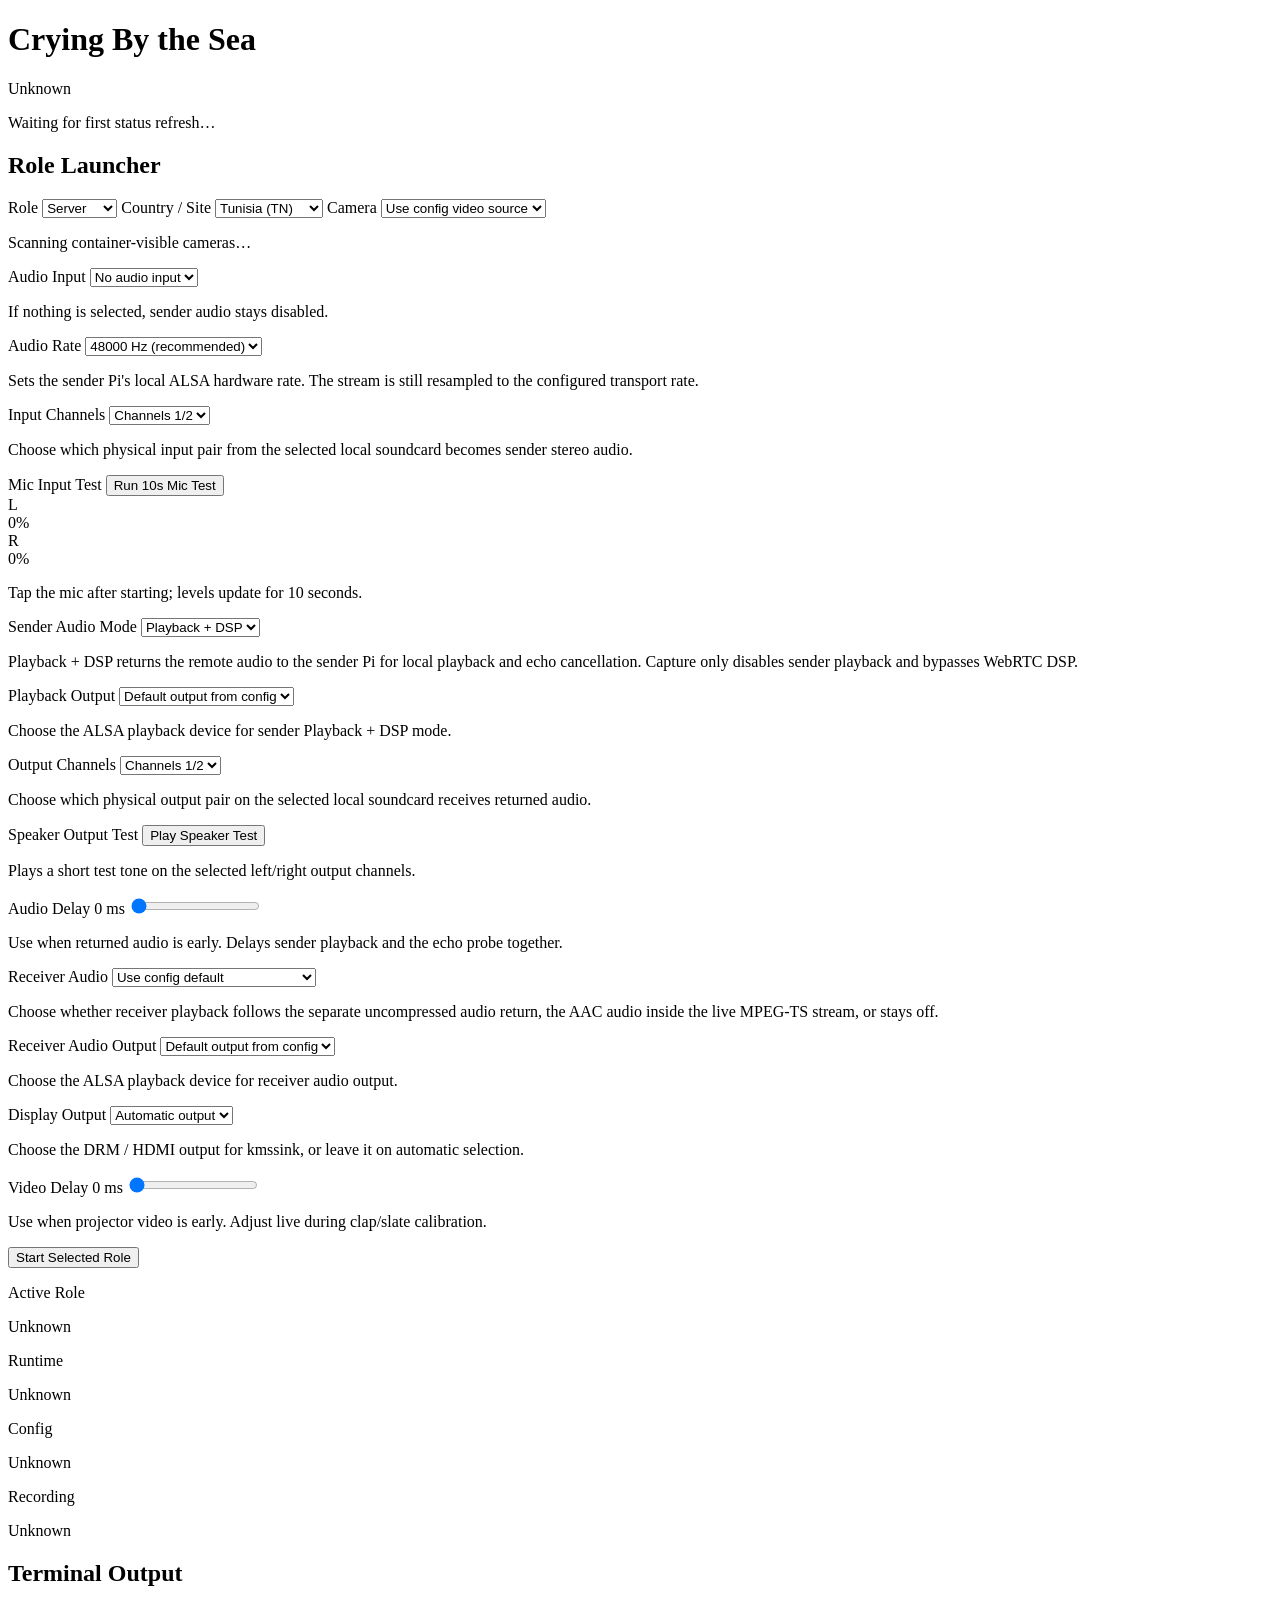
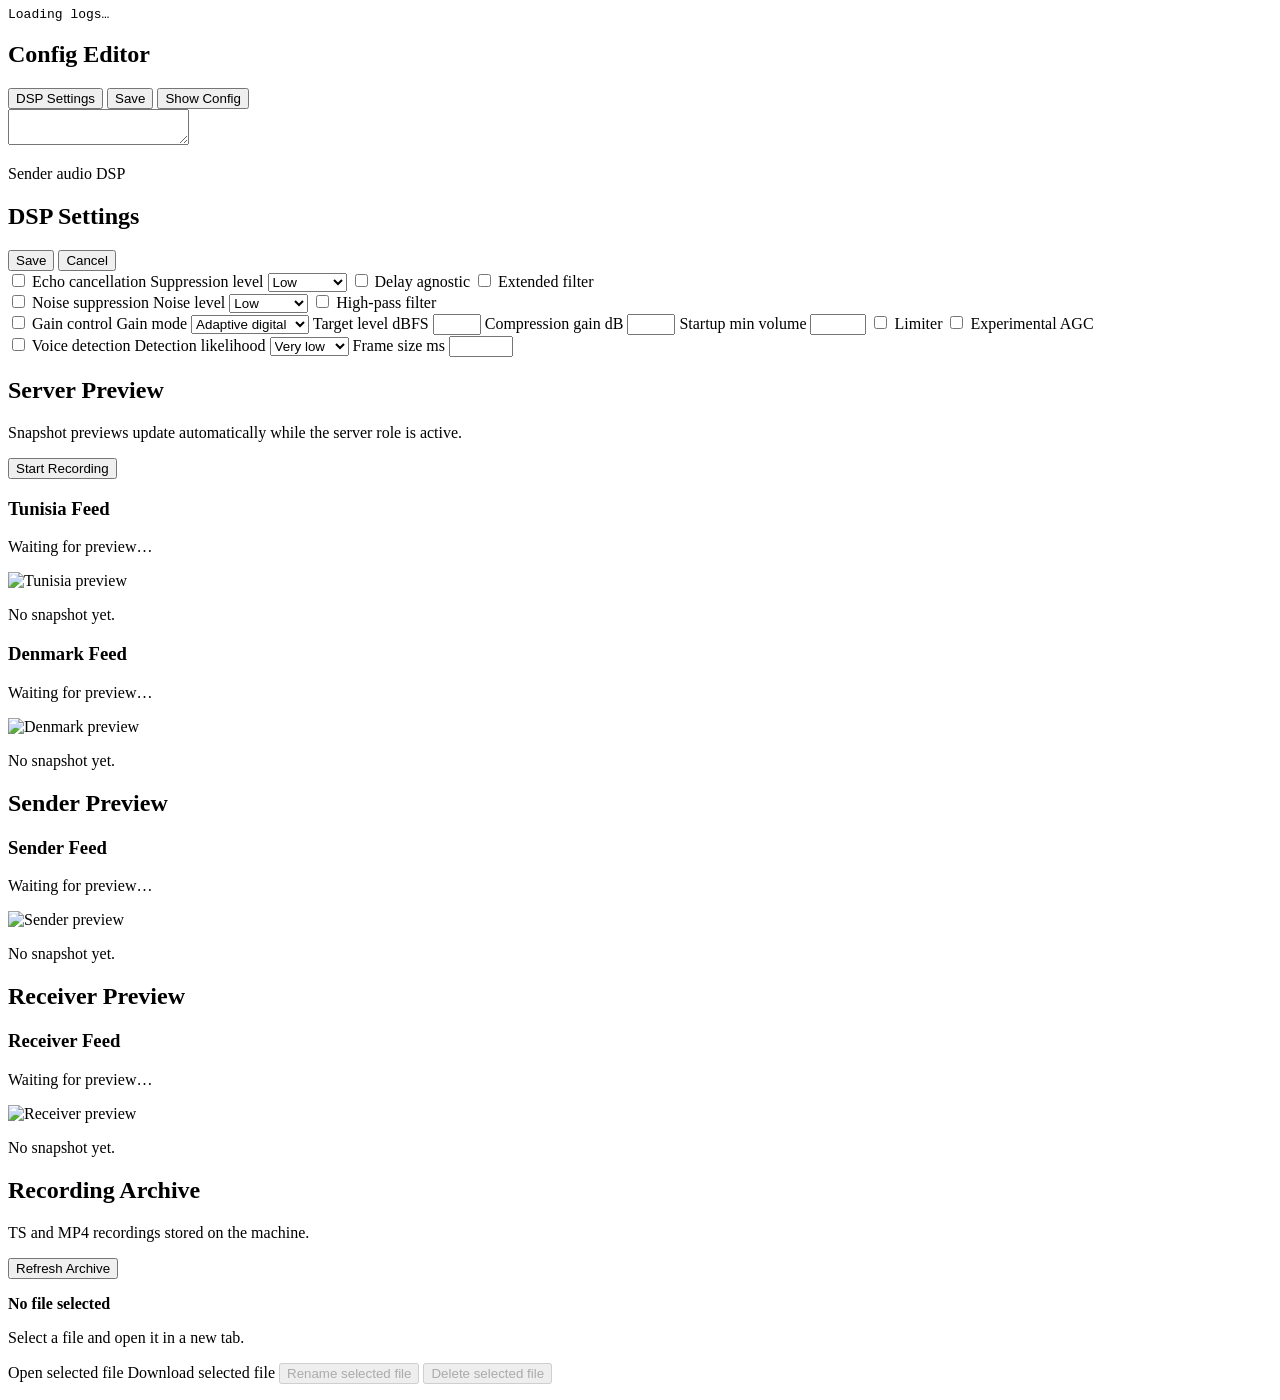
==== control_app/static/index.html @ 074fe5d4 "Harden sender audio routing for multichannel USB devices Focusrite-style USB interfaces can report f" ====
<!DOCTYPE html>
<html lang="en">
  <head>
    <meta charset="UTF-8" />
    <meta name="viewport" content="width=device-width, initial-scale=1.0" />
    <title>Crying By the Sea Control</title>
    <link rel="stylesheet" href="/static/styles.css?v=20260525-audio-tests" />
  </head>
  <body>
    <div class="page-shell">
      <header class="header">
        <div>
          <h1>Crying By the Sea</h1>
        </div>
        <div class="header-status">
          <span id="runtime-pill" class="status-pill">Unknown</span>
          <p id="refresh-label">Waiting for first status refresh…</p>
        </div>
      </header>

      <main class="dashboard">
        <section class="panel command-panel">
          <div class="panel-heading">
            <h2>Role Launcher</h2>
          </div>
          <div class="form-grid">
            <label class="field">
              <span class="field-label">Role</span>
              <select id="role-select">
                <option value="server">Server</option>
                <option value="sender">Sender</option>
                <option value="receiver">Receiver</option>
              </select>
            </label>

            <label id="country-field" class="field">
              <span class="field-label">Country / Site</span>
              <select id="country-select">
                <option value="tn">Tunisia (TN)</option>
                <option value="dk">Denmark (DK)</option>
              </select>
            </label>

            <label id="video-device-field" class="field">
              <span class="field-label">Camera</span>
              <select id="video-device-select">
                <option value="__video_config__">Use config video source</option>
                <option value="__video_test__">Test signal</option>
              </select>
              <p id="video-device-message" class="field-help">Scanning container-visible cameras…</p>
            </label>

            <label id="audio-device-field" class="field">
              <span class="field-label">Audio Input</span>
              <select id="audio-device-select">
                <option value="">No audio input</option>
              </select>
              <p id="audio-device-message" class="field-help">If nothing is selected, sender audio stays disabled.</p>
            </label>

            <label id="sender-audio-rate-field" class="field hidden">
              <span class="field-label">Audio Rate</span>
              <select id="sender-audio-rate-select">
                <option value="48000">48000 Hz (recommended)</option>
                <option value="44100">44100 Hz</option>
                <option value="96000">96000 Hz</option>
                <option value="32000">32000 Hz</option>
                <option value="16000">16000 Hz</option>
                <option value="8000">8000 Hz</option>
              </select>
              <p id="sender-audio-rate-message" class="field-help">Sets the sender Pi's local ALSA hardware rate. The stream is still resampled to the configured transport rate.</p>
            </label>

            <label id="sender-capture-pair-field" class="field hidden">
              <span class="field-label">Input Channels</span>
              <select id="sender-capture-pair-select">
                <option value="1/2">Channels 1/2</option>
              </select>
              <p id="sender-capture-pair-message" class="field-help">Choose which physical input pair from the selected local soundcard becomes sender stereo audio.</p>
            </label>

            <div id="sender-mic-test-field" class="field hidden">
              <span class="field-label">Mic Input Test</span>
              <button id="sender-mic-test-button" type="button" class="button-muted">Run 10s Mic Test</button>
              <div class="signal-meter" aria-live="polite">
                <div class="signal-row">
                  <span>L</span>
                  <div class="signal-bar" aria-hidden="true"><span id="sender-mic-left-bar" class="signal-bar-fill"></span></div>
                  <span id="sender-mic-left-value">0%</span>
                </div>
                <div class="signal-row">
                  <span>R</span>
                  <div class="signal-bar" aria-hidden="true"><span id="sender-mic-right-bar" class="signal-bar-fill"></span></div>
                  <span id="sender-mic-right-value">0%</span>
                </div>
              </div>
              <p id="sender-mic-test-message" class="field-help">Tap the mic after starting; levels update for 10 seconds.</p>
            </div>

            <label id="sender-audio-mode-field" class="field">
              <span class="field-label">Sender Audio Mode</span>
              <select id="sender-audio-mode-select">
                <option value="aec">Playback + DSP</option>
                <option value="capture-only">Capture only</option>
              </select>
              <p id="sender-audio-mode-message" class="field-help">Playback + DSP returns the remote audio to the sender Pi for local playback and echo cancellation. Capture only disables sender playback and bypasses WebRTC DSP.</p>
            </label>

            <label id="sender-playback-device-field" class="field hidden">
              <span class="field-label">Playback Output</span>
              <select id="sender-playback-device-select">
                <option value="__audio_playback_default__">Default output from config</option>
              </select>
              <p id="sender-playback-device-message" class="field-help">Choose the ALSA playback device for sender Playback + DSP mode.</p>
            </label>

            <label id="sender-playback-output-pair-field" class="field hidden">
              <span class="field-label">Output Channels</span>
              <select id="sender-playback-output-pair-select">
                <option value="1/2">Channels 1/2</option>
              </select>
              <p id="sender-playback-output-pair-message" class="field-help">Choose which physical output pair on the selected local soundcard receives returned audio.</p>
            </label>

            <div id="sender-output-test-field" class="field hidden">
              <span class="field-label">Speaker Output Test</span>
              <button id="sender-output-test-button" type="button" class="button-muted">Play Speaker Test</button>
              <p id="sender-output-test-message" class="field-help">Plays a short test tone on the selected left/right output channels.</p>
            </div>

            <label id="sender-audio-delay-field" class="field hidden">
              <span class="field-label">Audio Delay <span id="sender-audio-delay-value">0 ms</span></span>
              <input id="sender-audio-delay-input" type="range" min="0" max="3000" step="10" value="0" />
              <p id="sender-audio-delay-message" class="field-help">Use when returned audio is early. Delays sender playback and the echo probe together.</p>
            </label>

            <label id="receiver-audio-field" class="field hidden">
              <span class="field-label">Receiver Audio</span>
              <select id="receiver-audio-select">
                <option value="config">Use config default</option>
                <option value="l16">Uncompressed separate audio</option>
                <option value="aac">AAC from muxed stream</option>
                <option value="off">Off</option>
              </select>
              <p id="receiver-audio-message" class="field-help">Choose whether receiver playback follows the separate uncompressed audio return, the AAC audio inside the live MPEG-TS stream, or stays off.</p>
            </label>

            <label id="receiver-playback-device-field" class="field hidden">
              <span class="field-label">Receiver Audio Output</span>
              <select id="receiver-playback-device-select">
                <option value="__receiver_audio_playback_default__">Default output from config</option>
              </select>
              <p id="receiver-playback-device-message" class="field-help">Choose the ALSA playback device for receiver audio output.</p>
            </label>

            <label id="receiver-video-output-field" class="field hidden">
              <span class="field-label">Display Output</span>
              <select id="receiver-video-output-select">
                <option value="__receiver_video_output_auto__">Automatic output</option>
              </select>
              <p id="receiver-video-output-message" class="field-help">Choose the DRM / HDMI output for kmssink, or leave it on automatic selection.</p>
            </label>

            <label id="receiver-video-delay-field" class="field hidden">
              <span class="field-label">Video Delay <span id="receiver-video-delay-value">0 ms</span></span>
              <input id="receiver-video-delay-input" type="range" min="0" max="3000" step="10" value="0" />
              <p id="receiver-video-delay-message" class="field-help">Use when projector video is early. Adjust live during clap/slate calibration.</p>
            </label>
          </div>
          <div class="button-row">
            <button id="start-role" class="button-accent">Start Selected Role</button>
          </div>
          <p id="action-message" class="action-message"></p>
        </section>

        <section class="panel metrics-panel">
          <div class="metric-grid">
            <article class="metric-card">
              <p class="metric-label">Active Role</p>
              <p id="role-state" class="metric-value">Unknown</p>
              <p id="role-meta" class="metric-meta"></p>
            </article>
            <article class="metric-card">
              <p class="metric-label">Runtime</p>
              <p id="process-state" class="metric-value">Unknown</p>
              <p id="process-meta" class="metric-meta"></p>
            </article>
            <article class="metric-card">
              <p class="metric-label">Config</p>
              <p id="config-state" class="metric-value">Unknown</p>
              <p id="config-meta" class="metric-meta"></p>
            </article>
            <article id="recording-metric" class="metric-card hidden">
              <p class="metric-label">Recording</p>
              <p id="recording-state" class="metric-value">Unknown</p>
              <p id="recording-meta" class="metric-meta"></p>
            </article>
          </div>
        </section>

        <section class="panel logs-panel">
          <div class="panel-heading">
            <h2>Terminal Output</h2>
          </div>
          <pre id="log-output" class="log-output">Loading logs…</pre>
        </section>

        <section id="config-panel" class="panel config-panel">
          <div class="panel-heading">
            <h2 id="config-panel-title">Config Editor</h2>
          </div>
          <div id="config-editor-actions" class="button-row">
            <button id="dsp-settings-button" class="button-muted">DSP Settings</button>
            <button id="apply-config" class="button-accent">Save</button>
            <button id="show-config" class="button-muted hidden">Show Config</button>
          </div>
          <textarea id="config-editor" spellcheck="false"></textarea>
          <p id="config-message" class="action-message"></p>
        </section>

        <div id="dsp-settings-modal" class="modal-backdrop hidden" role="dialog" aria-modal="true" aria-labelledby="dsp-settings-title">
          <section class="modal-card dsp-settings-card">
            <div class="modal-heading">
              <div>
                <p class="field-label">Sender audio DSP</p>
                <h2 id="dsp-settings-title">DSP Settings</h2>
              </div>
              <div class="button-row modal-actions modal-actions-top">
                <button id="dsp-settings-save" class="button-accent" type="button">Save</button>
                <button id="dsp-settings-cancel" class="button-muted" type="button">Cancel</button>
              </div>
            </div>
            <div class="dsp-settings-grid">
              <article class="dsp-card">
                <label class="toggle-field">
                  <input id="dsp-echo-cancel" type="checkbox" data-dsp-key="echo-cancel" />
                  <span>Echo cancellation</span>
                </label>
                <label class="field dsp-dependent" data-dsp-parent="echo-cancel">
                  <span class="field-label">Suppression level</span>
                  <select data-dsp-key="echo-suppression-level">
                    <option value="low">Low</option>
                    <option value="moderate">Moderate</option>
                    <option value="high">High</option>
                  </select>
                </label>
                <label class="toggle-field dsp-dependent" data-dsp-parent="echo-cancel">
                  <input type="checkbox" data-dsp-key="delay-agnostic" />
                  <span>Delay agnostic</span>
                </label>
                <label class="toggle-field dsp-dependent" data-dsp-parent="echo-cancel">
                  <input type="checkbox" data-dsp-key="extended-filter" />
                  <span>Extended filter</span>
                </label>
              </article>

              <article class="dsp-card">
                <label class="toggle-field">
                  <input id="dsp-noise-suppression" type="checkbox" data-dsp-key="noise-suppression" />
                  <span>Noise suppression</span>
                </label>
                <label class="field dsp-dependent" data-dsp-parent="noise-suppression">
                  <span class="field-label">Noise level</span>
                  <select data-dsp-key="noise-suppression-level">
                    <option value="low">Low</option>
                    <option value="moderate">Moderate</option>
                    <option value="high">High</option>
                    <option value="very-high">Very high</option>
                  </select>
                </label>
                <label class="toggle-field">
                  <input type="checkbox" data-dsp-key="high-pass-filter" />
                  <span>High-pass filter</span>
                </label>
              </article>

              <article class="dsp-card">
                <label class="toggle-field">
                  <input id="dsp-gain-control" type="checkbox" data-dsp-key="gain-control" />
                  <span>Gain control</span>
                </label>
                <label class="field dsp-dependent" data-dsp-parent="gain-control">
                  <span class="field-label">Gain mode</span>
                  <select data-dsp-key="gain-control-mode">
                    <option value="adaptive-digital">Adaptive digital</option>
                    <option value="fixed-digital">Fixed digital</option>
                    <option value="adaptive-analog">Adaptive analog</option>
                  </select>
                </label>
                <label class="field dsp-dependent" data-dsp-parent="gain-control">
                  <span class="field-label">Target level dBFS</span>
                  <input type="number" min="0" max="31" step="1" data-dsp-key="target-level-dbfs" />
                </label>
                <label class="field dsp-dependent" data-dsp-parent="gain-control">
                  <span class="field-label">Compression gain dB</span>
                  <input type="number" min="0" max="90" step="1" data-dsp-key="compression-gain-db" />
                </label>
                <label class="field dsp-dependent" data-dsp-parent="gain-control">
                  <span class="field-label">Startup min volume</span>
                  <input type="number" min="0" max="255" step="1" data-dsp-key="startup-min-volume" />
                </label>
                <label class="toggle-field dsp-dependent" data-dsp-parent="gain-control">
                  <input type="checkbox" data-dsp-key="limiter" />
                  <span>Limiter</span>
                </label>
                <label class="toggle-field dsp-dependent" data-dsp-parent="gain-control">
                  <input type="checkbox" data-dsp-key="experimental-agc" />
                  <span>Experimental AGC</span>
                </label>
              </article>

              <article class="dsp-card">
                <label class="toggle-field">
                  <input id="dsp-voice-detection" type="checkbox" data-dsp-key="voice-detection" />
                  <span>Voice detection</span>
                </label>
                <label class="field dsp-dependent" data-dsp-parent="voice-detection">
                  <span class="field-label">Detection likelihood</span>
                  <select data-dsp-key="voice-detection-likelihood">
                    <option value="very-low">Very low</option>
                    <option value="low">Low</option>
                    <option value="moderate">Moderate</option>
                    <option value="high">High</option>
                  </select>
                </label>
                <label class="field dsp-dependent" data-dsp-parent="voice-detection">
                  <span class="field-label">Frame size ms</span>
                  <input type="number" min="0" max="1000" step="1" data-dsp-key="voice-detection-frame-size-ms" />
                </label>
              </article>
            </div>
            <p id="dsp-settings-message" class="action-message"></p>
          </section>
        </div>

        <section id="server-panel" class="panel storage-panel hidden">
          <div class="panel-heading">
            <h2>Server Preview</h2>
            <p>Snapshot previews update automatically while the server role is active.</p>
          </div>
          <div class="button-row">
            <button id="record-toggle" class="button-accent">Start Recording</button>
          </div>
          <p id="record-message" class="action-message"></p>
          <div class="preview-grid">
            <article class="preview-card">
              <div class="panel-heading-inline">
                <h3>Tunisia Feed</h3>
                <p id="preview-tn-meta" class="storage-meta">Waiting for preview…</p>
              </div>
              <div class="preview-frame">
                <img id="preview-tn-image" alt="Tunisia preview" />
                <p id="preview-tn-empty" class="preview-empty">No snapshot yet.</p>
              </div>
            </article>
            <article class="preview-card">
              <div class="panel-heading-inline">
                <h3>Denmark Feed</h3>
                <p id="preview-dk-meta" class="storage-meta">Waiting for preview…</p>
              </div>
              <div class="preview-frame">
                <img id="preview-dk-image" alt="Denmark preview" />
                <p id="preview-dk-empty" class="preview-empty">No snapshot yet.</p>
              </div>
            </article>
          </div>
        </section>

        <section id="sender-panel" class="panel storage-panel hidden">
          <div class="panel-heading">
            <h2>Sender Preview</h2>
          </div>
          <div class="preview-grid preview-grid-single">
            <article class="preview-card">
              <div class="panel-heading-inline">
                <h3 id="sender-preview-title">Sender Feed</h3>
                <p id="sender-preview-meta" class="storage-meta">Waiting for preview…</p>
              </div>
              <div class="preview-frame">
                <img id="sender-preview-image" alt="Sender preview" />
                <p id="sender-preview-empty" class="preview-empty">No snapshot yet.</p>
              </div>
            </article>
          </div>
        </section>

        <section id="receiver-panel" class="panel storage-panel hidden">
          <div class="panel-heading">
            <h2>Receiver Preview</h2>
          </div>
          <div class="preview-grid preview-grid-single">
            <article class="preview-card">
              <div class="panel-heading-inline">
                <h3 id="receiver-preview-title">Receiver Feed</h3>
                <p id="receiver-preview-meta" class="storage-meta">Waiting for preview…</p>
              </div>
              <div class="preview-frame">
                <img id="receiver-preview-image" alt="Receiver preview" />
                <p id="receiver-preview-empty" class="preview-empty">No snapshot yet.</p>
              </div>
            </article>
          </div>
        </section>

        <section id="archive-panel" class="panel storage-panel hidden">
          <div class="panel-heading">
            <h2>Recording Archive</h2>
            <p>TS and MP4 recordings stored on the machine.</p>
          </div>
          <div class="archive-block">
            <div class="button-row">
              <button id="archive-refresh-button" type="button" class="button-muted">Refresh Archive</button>
            </div>
            <p id="archive-summary" class="archive-summary"></p>
            <p id="archive-warning" class="storage-warning hidden"></p>
            <div class="archive-preview">
              <div class="archive-preview-meta">
                <strong id="archive-selected-name">No file selected</strong>
                <p id="archive-selected-meta" class="storage-meta">Select a file and open it in a new tab.</p>
                <div class="button-row archive-action-row">
                  <a id="archive-open-link" class="archive-open-link hidden" target="_blank" rel="noopener noreferrer">Open selected file</a>
                  <a id="archive-download-link" class="archive-open-link hidden">Download selected file</a>
                  <button id="archive-rename-button" type="button" class="button-muted" disabled>Rename selected file</button>
                  <button id="archive-delete-button" type="button" class="button-danger" disabled>Delete selected file</button>
                </div>
                <p id="archive-action-message" class="action-message"></p>
              </div>
            </div>
            <ul id="archive-files" class="archive-files"></ul>
          </div>
        </section>
      </main>
    </div>

    <script src="/static/app.js?v=20260525-audio-tests" defer></script>
  </body>
</html>
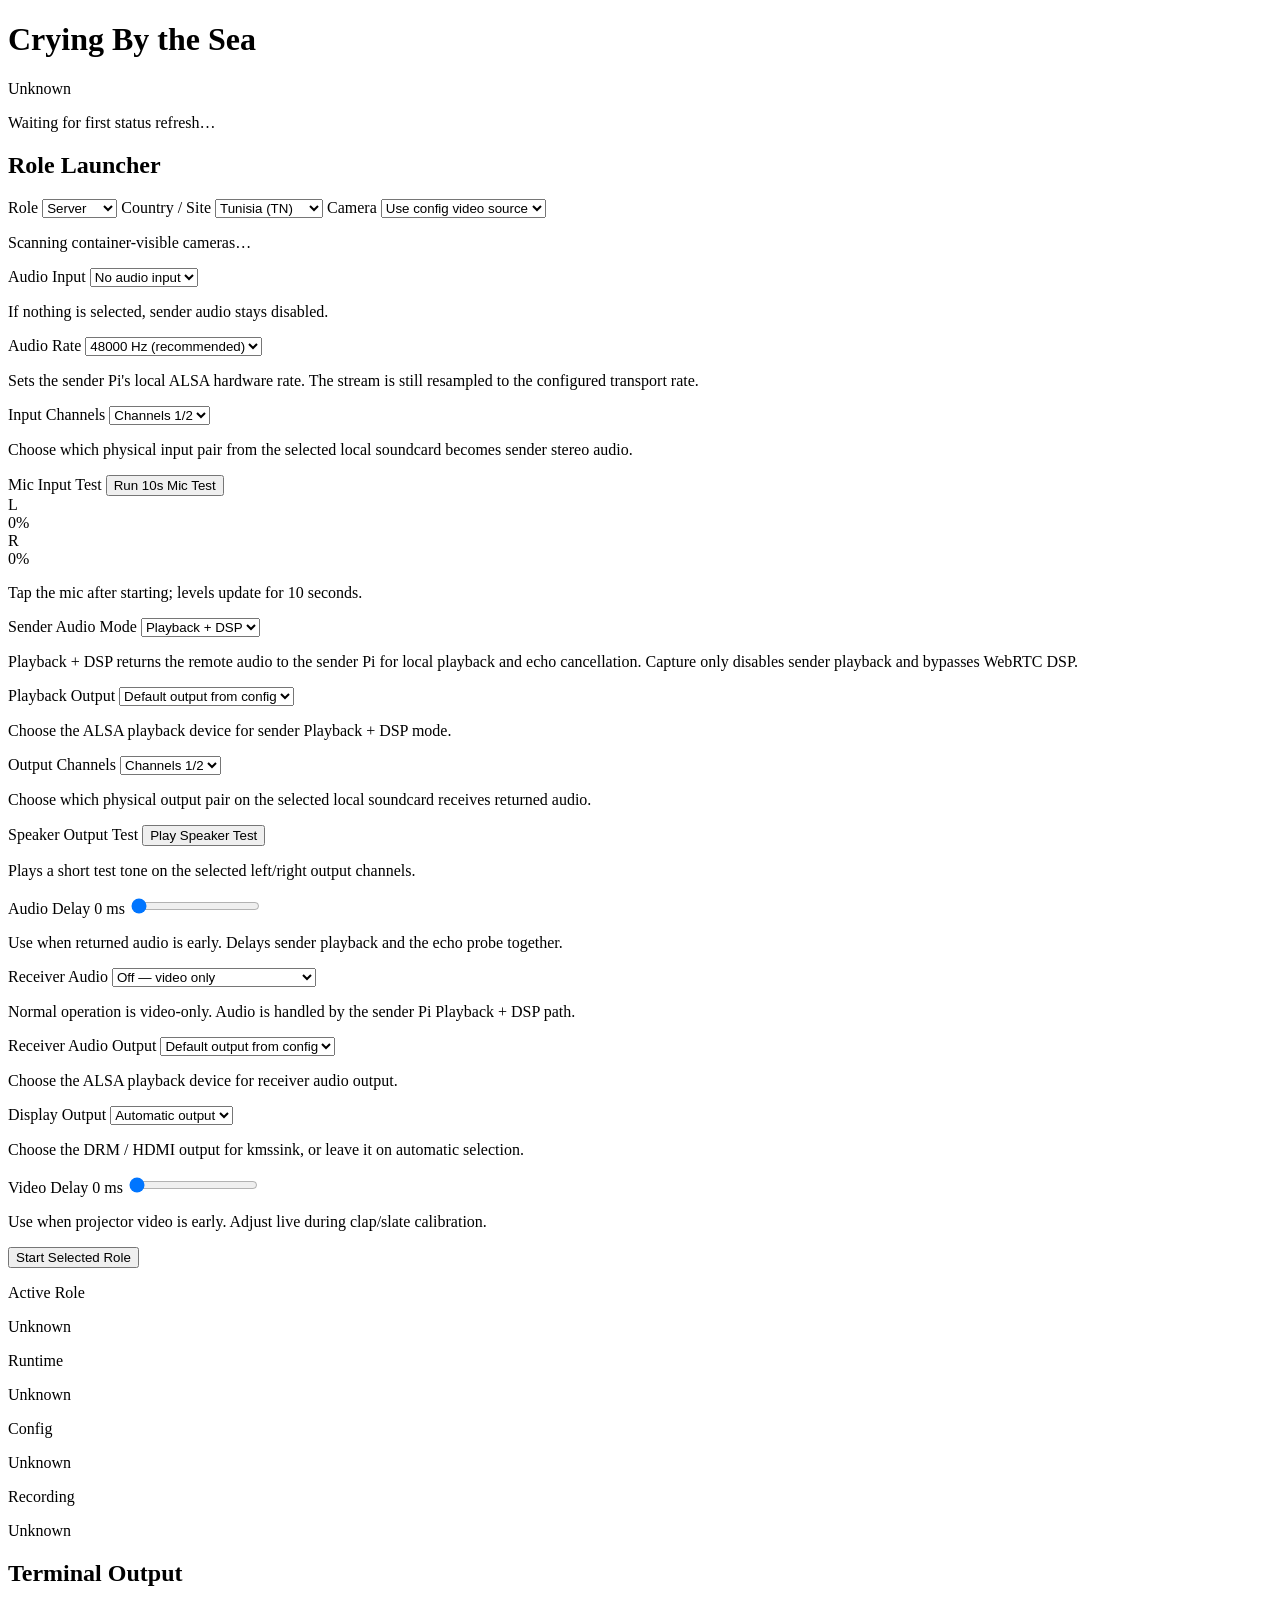
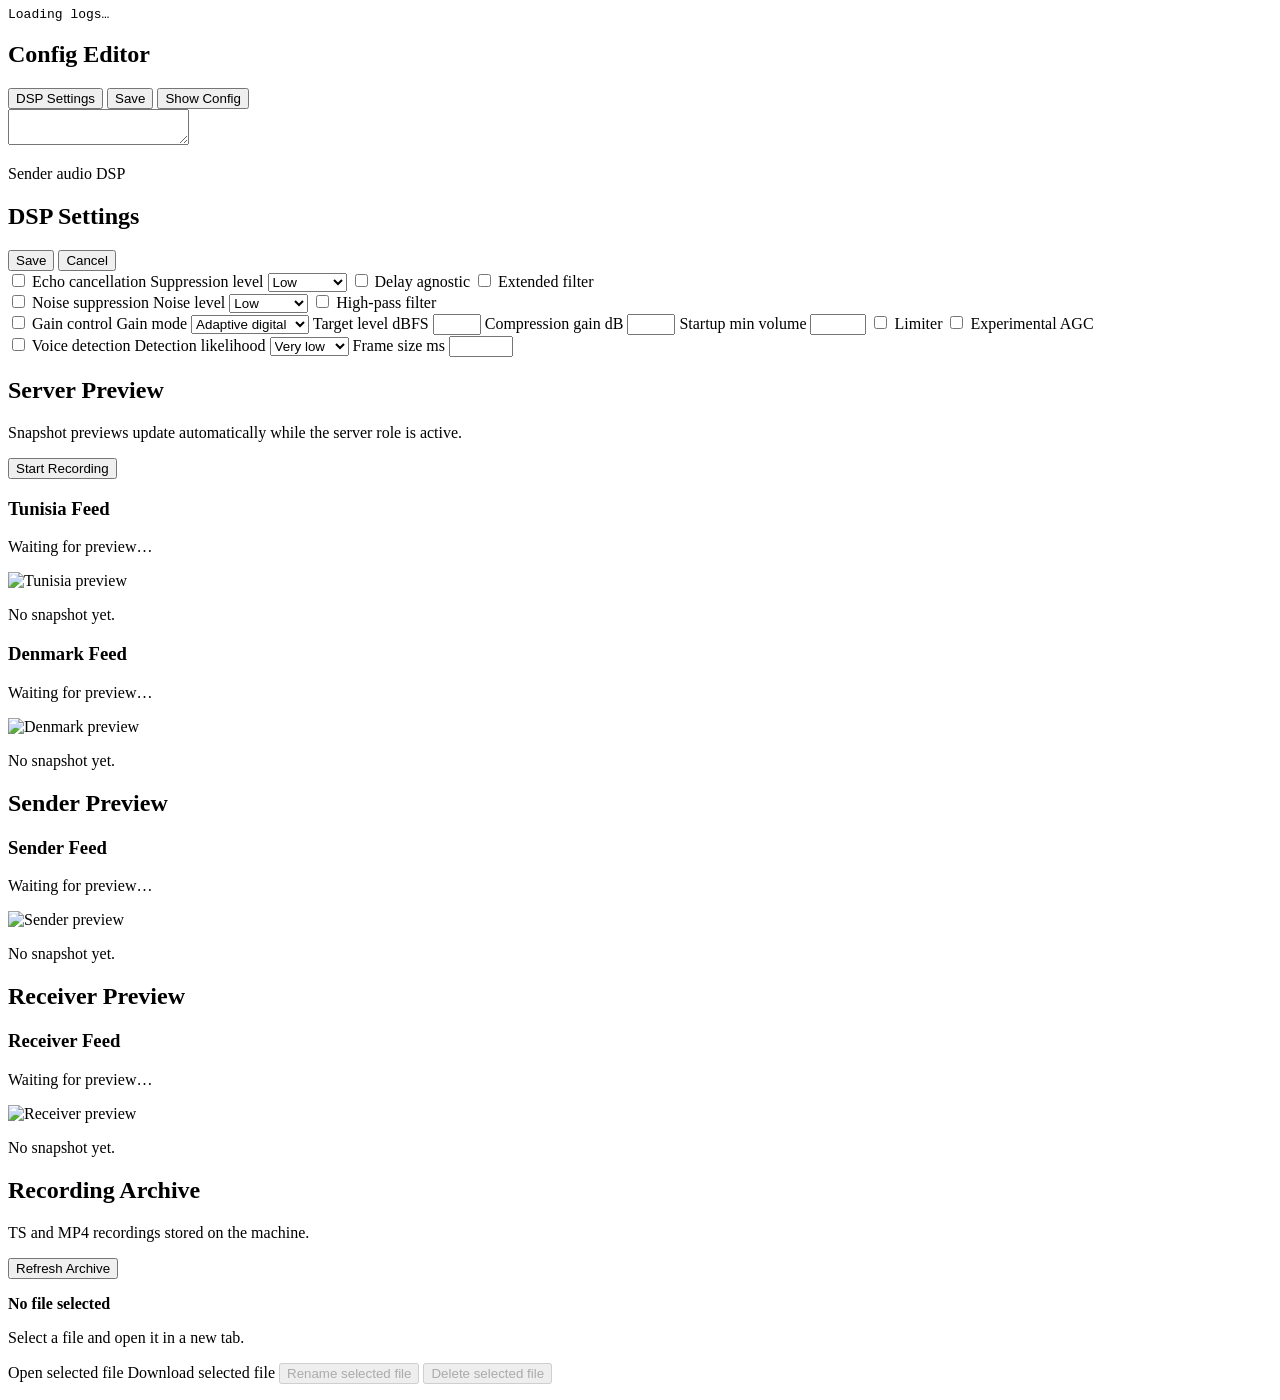
==== commit fd3440a8: "Make receiver video-only and add DSP audio diagnostics" ====
--- a/control_app/static/index.html
+++ b/control_app/static/index.html
@@ -137,12 +137,12 @@
             <label id="receiver-audio-field" class="field hidden">
               <span class="field-label">Receiver Audio</span>
               <select id="receiver-audio-select">
+                <option value="off">Off — video only</option>
                 <option value="config">Use config default</option>
                 <option value="l16">Uncompressed separate audio</option>
                 <option value="aac">AAC from muxed stream</option>
-                <option value="off">Off</option>
-              </select>
-              <p id="receiver-audio-message" class="field-help">Choose whether receiver playback follows the separate uncompressed audio return, the AAC audio inside the live MPEG-TS stream, or stays off.</p>
+              </select>
+              <p id="receiver-audio-message" class="field-help">Normal operation is video-only. Audio is handled by the sender Pi Playback + DSP path.</p>
             </label>
 
             <label id="receiver-playback-device-field" class="field hidden">
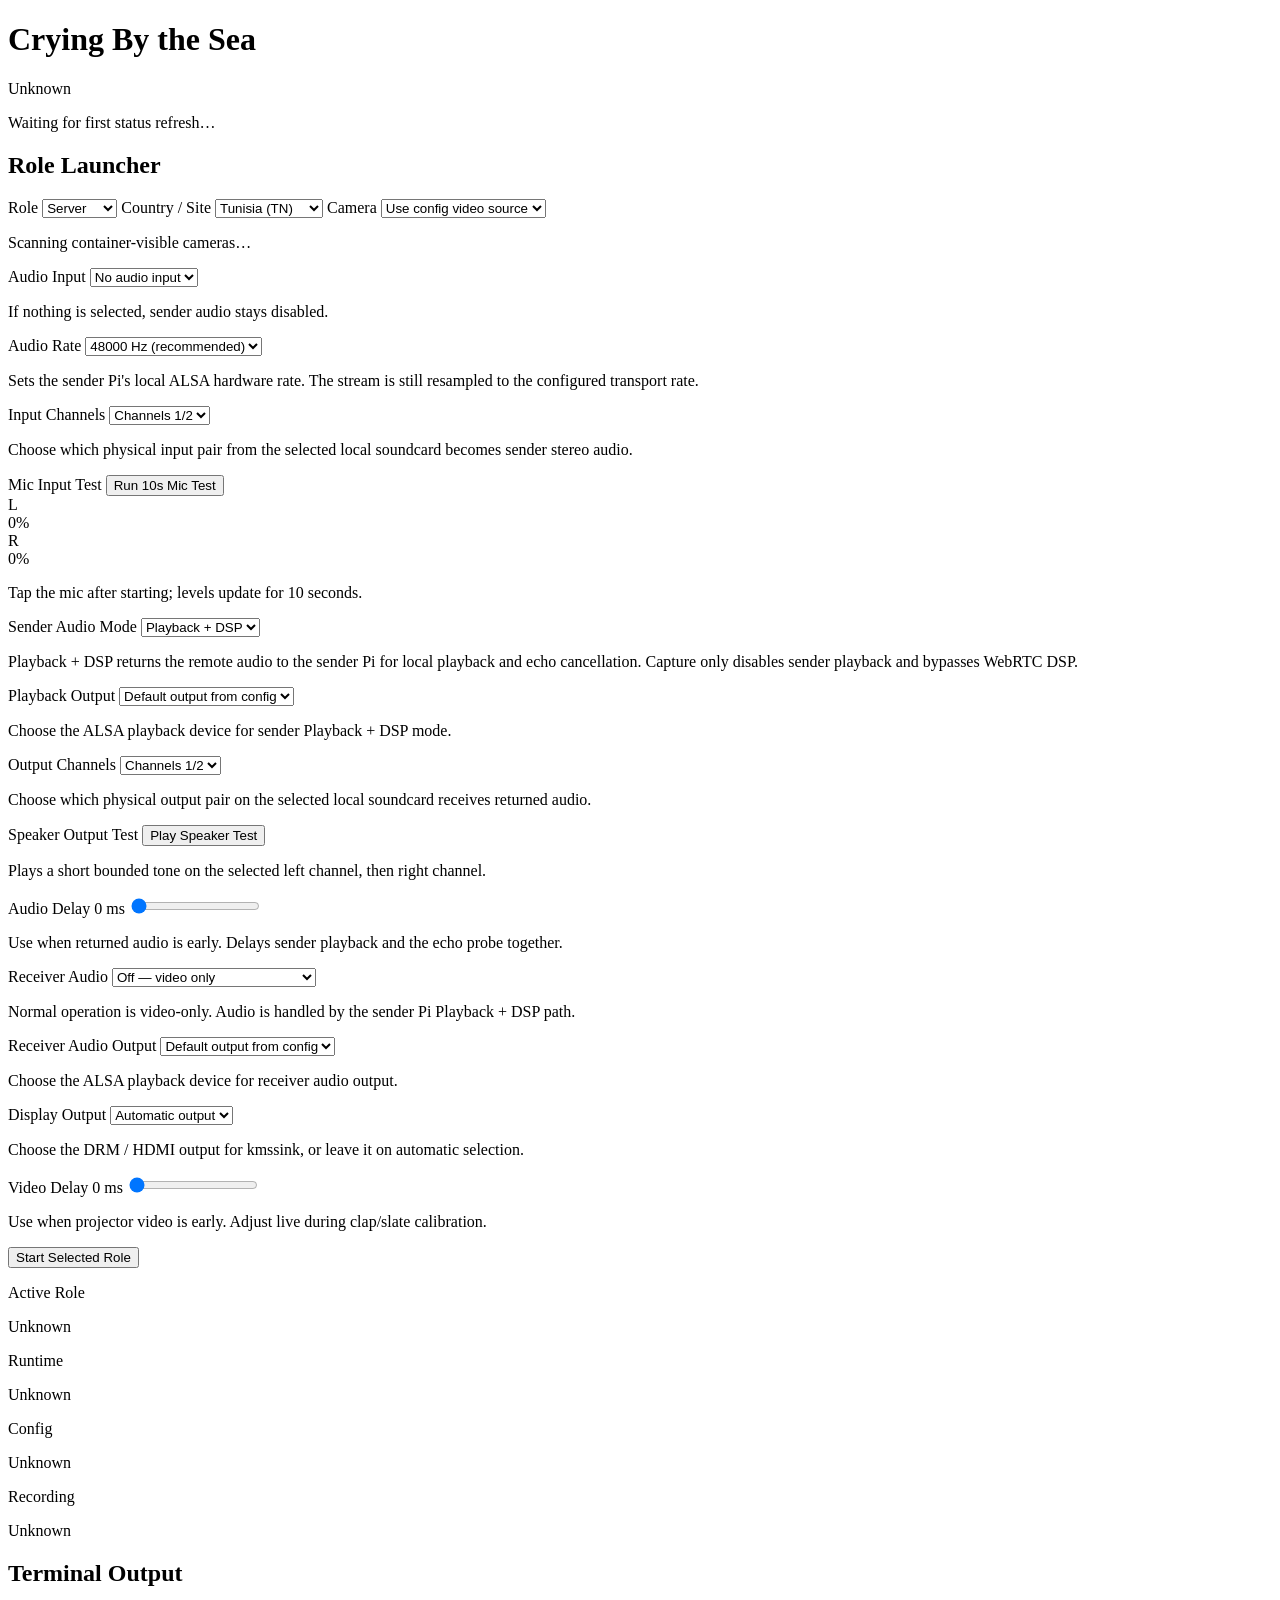
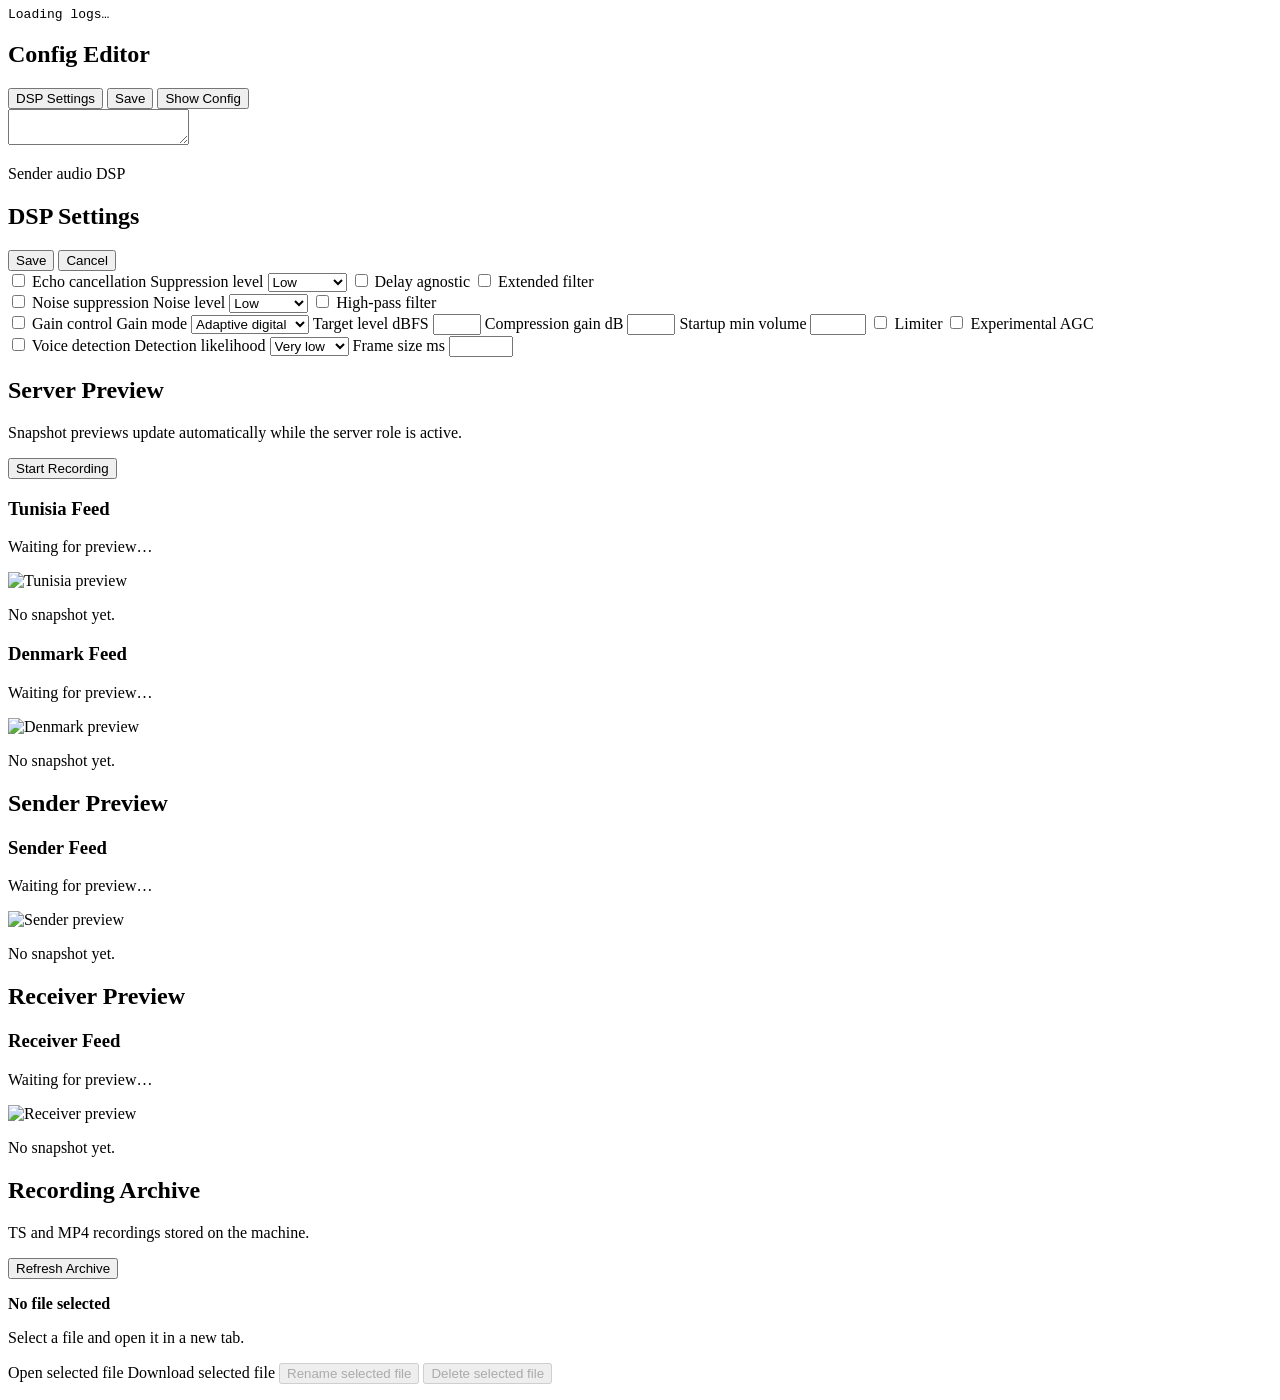
==== commit 701ac670: "Make audio checks release their resources The sender speaker check could stall on the first channel " ====
--- a/control_app/static/index.html
+++ b/control_app/static/index.html
@@ -125,7 +125,7 @@
             <div id="sender-output-test-field" class="field hidden">
               <span class="field-label">Speaker Output Test</span>
               <button id="sender-output-test-button" type="button" class="button-muted">Play Speaker Test</button>
-              <p id="sender-output-test-message" class="field-help">Plays a short test tone on the selected left/right output channels.</p>
+              <p id="sender-output-test-message" class="field-help">Plays a short bounded tone on the selected left channel, then right channel.</p>
             </div>
 
             <label id="sender-audio-delay-field" class="field hidden">
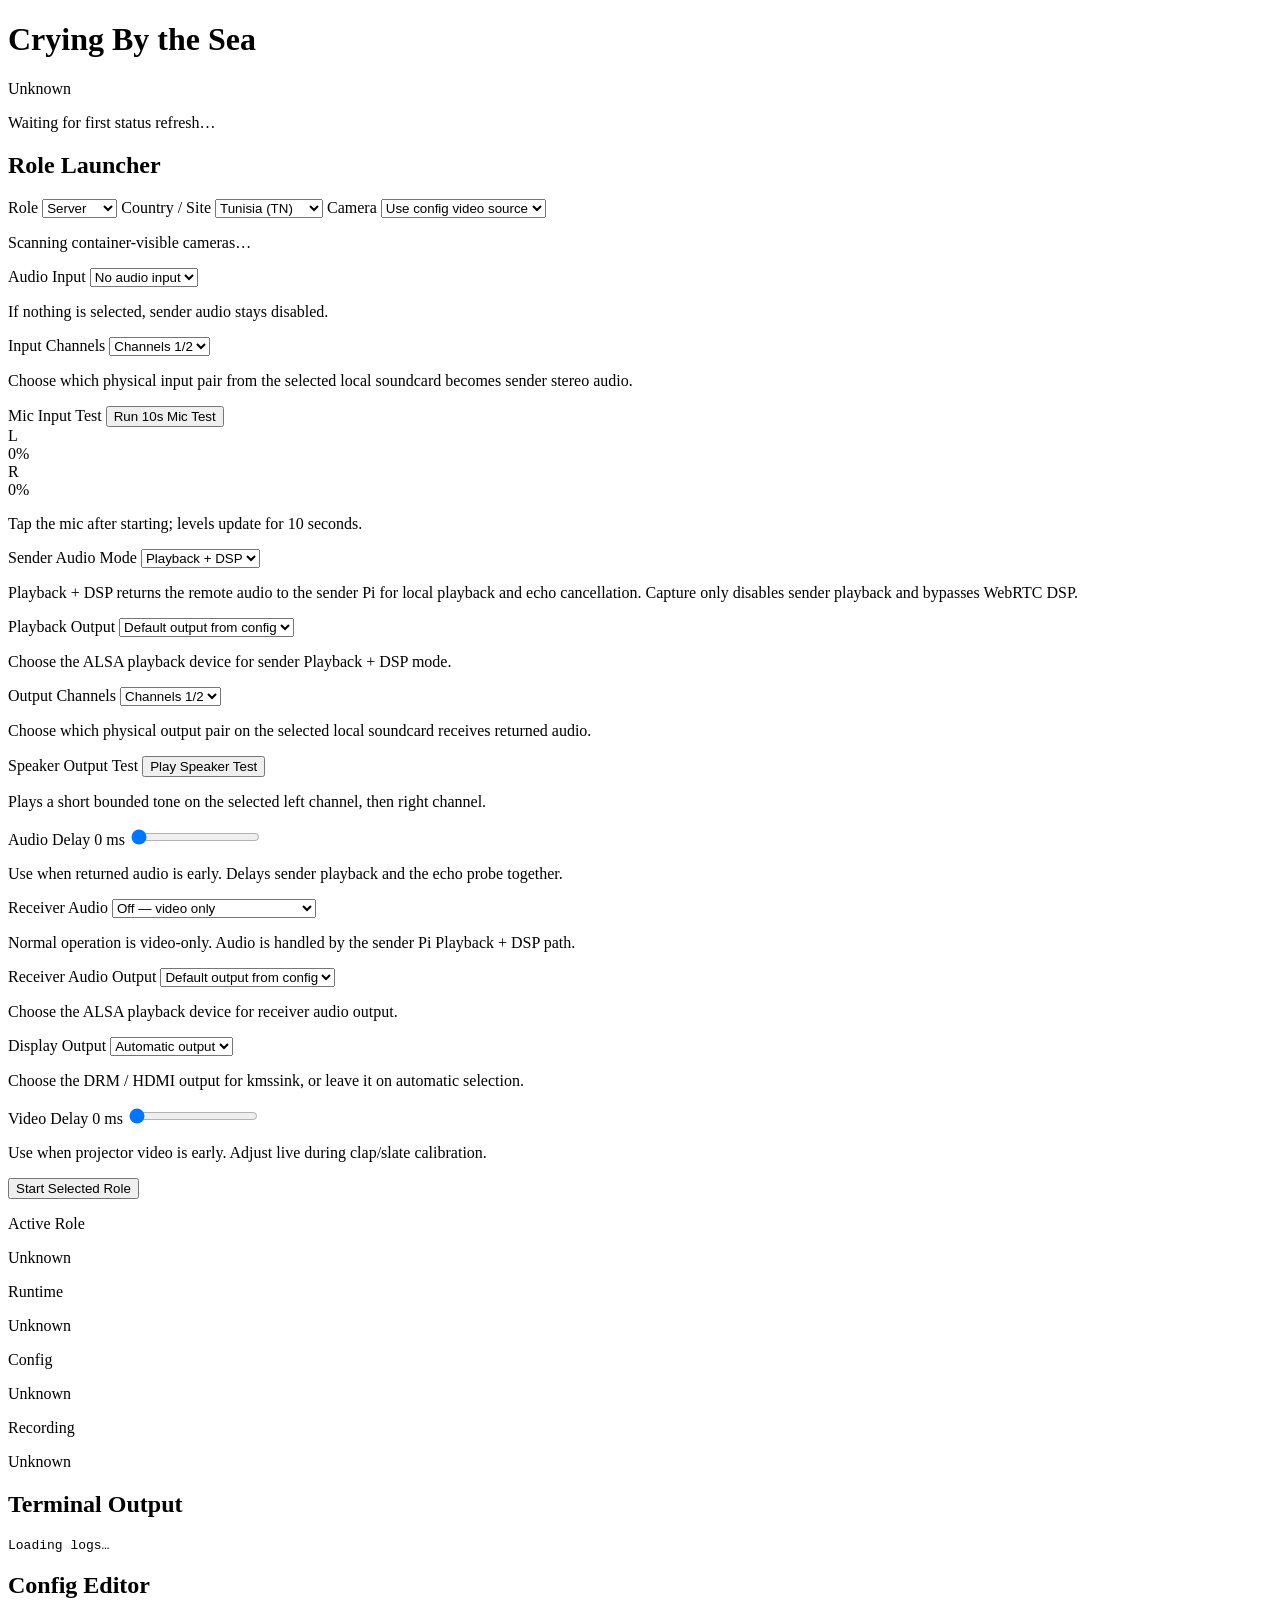
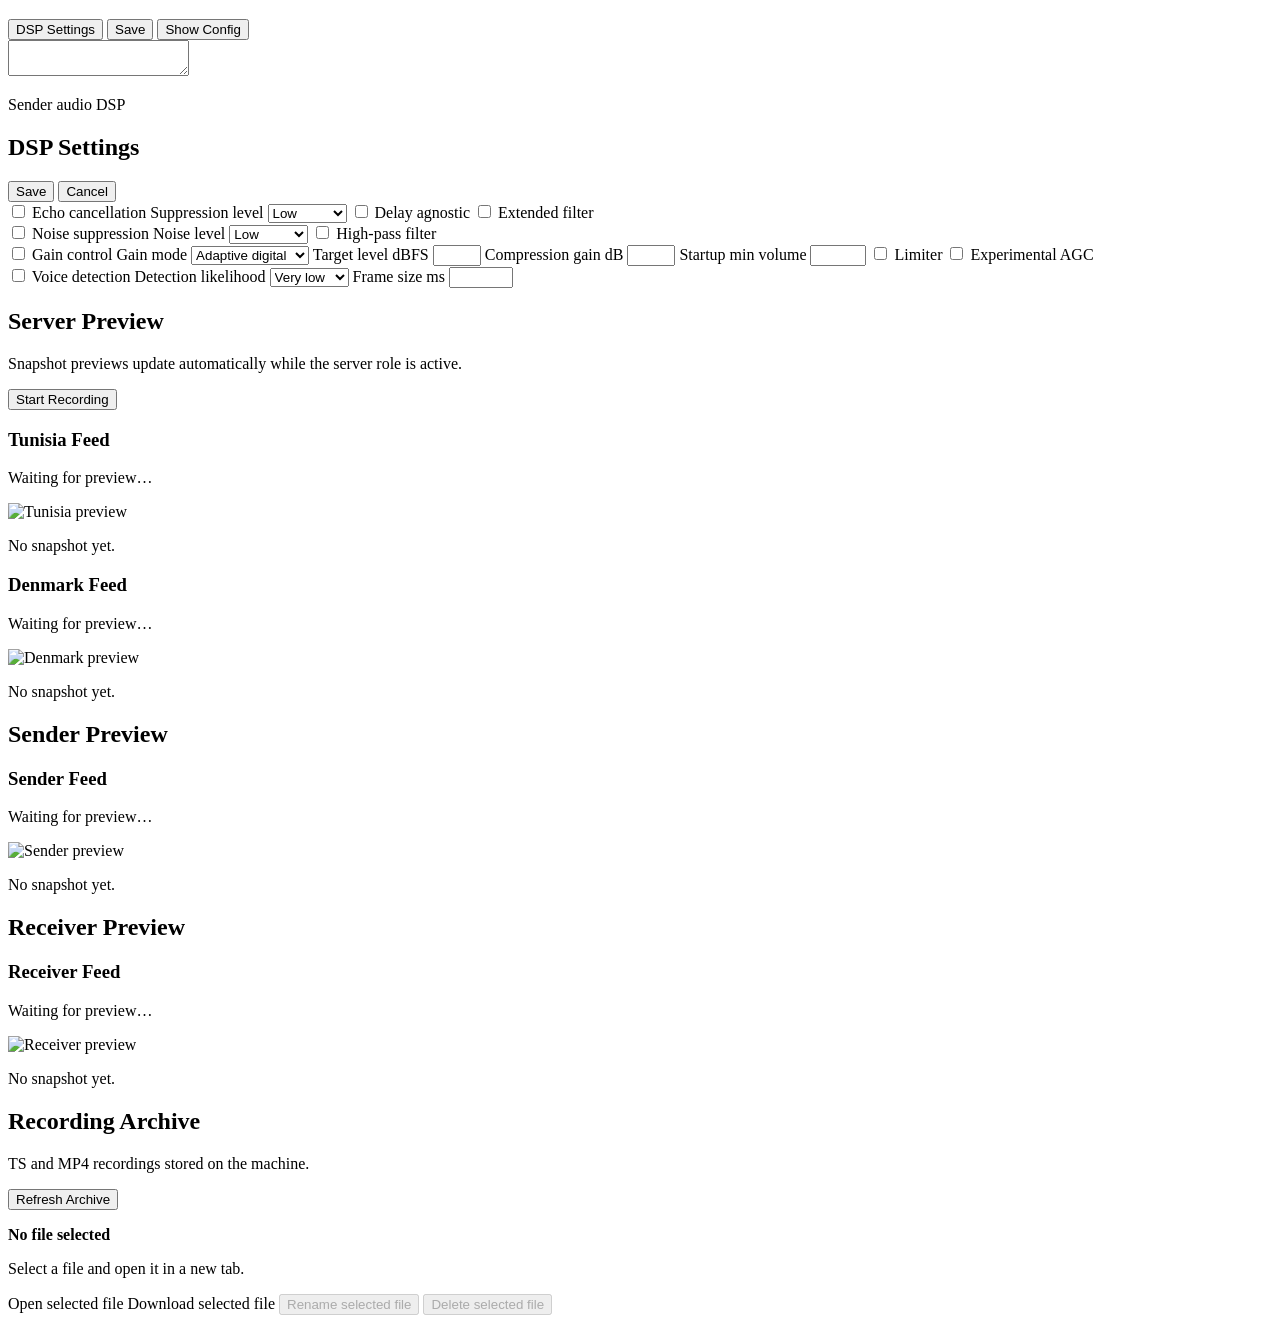
==== commit 5e7e2f27: "Simplify audio path to exact hardware rate Remove the sender sample-rate override and stop opening h" ====
--- a/control_app/static/index.html
+++ b/control_app/static/index.html
@@ -58,19 +58,6 @@
               <p id="audio-device-message" class="field-help">If nothing is selected, sender audio stays disabled.</p>
             </label>
 
-            <label id="sender-audio-rate-field" class="field hidden">
-              <span class="field-label">Audio Rate</span>
-              <select id="sender-audio-rate-select">
-                <option value="48000">48000 Hz (recommended)</option>
-                <option value="44100">44100 Hz</option>
-                <option value="96000">96000 Hz</option>
-                <option value="32000">32000 Hz</option>
-                <option value="16000">16000 Hz</option>
-                <option value="8000">8000 Hz</option>
-              </select>
-              <p id="sender-audio-rate-message" class="field-help">Sets the sender Pi's local ALSA hardware rate. The stream is still resampled to the configured transport rate.</p>
-            </label>
-
             <label id="sender-capture-pair-field" class="field hidden">
               <span class="field-label">Input Channels</span>
               <select id="sender-capture-pair-select">
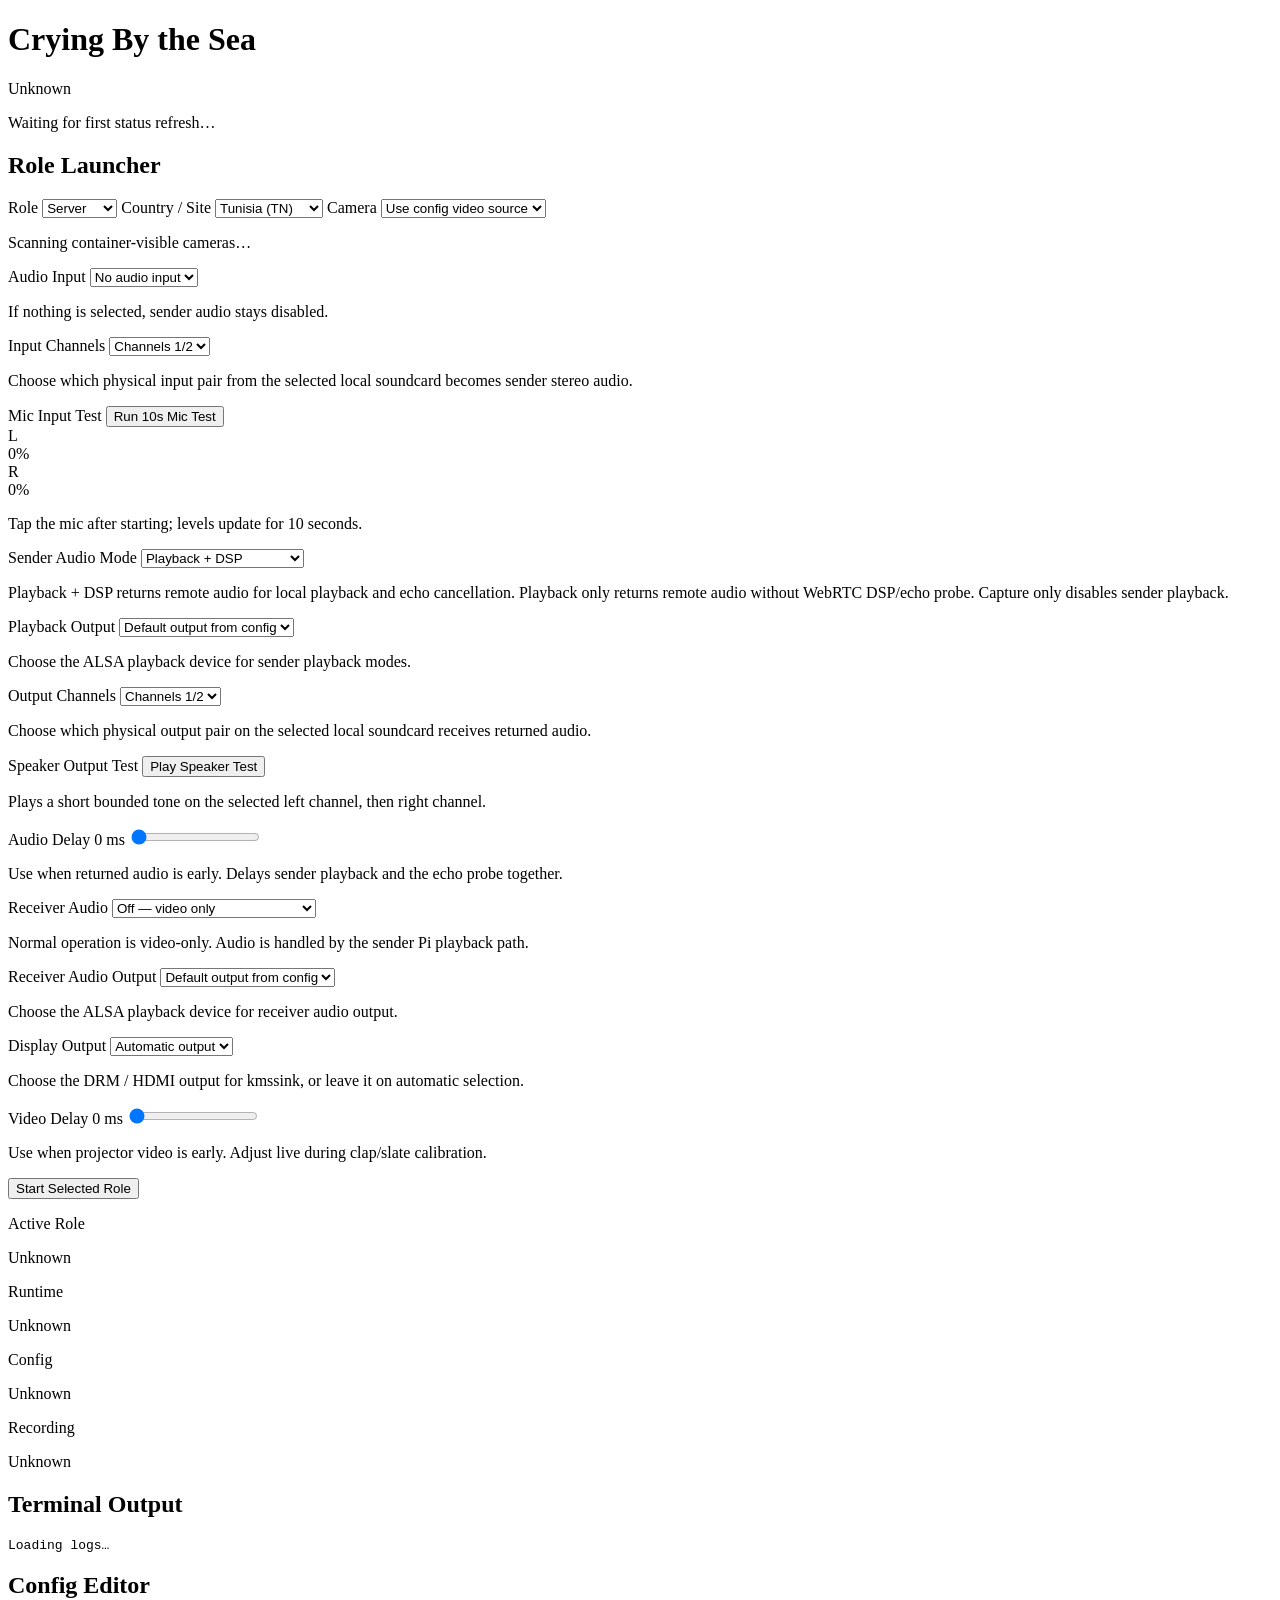
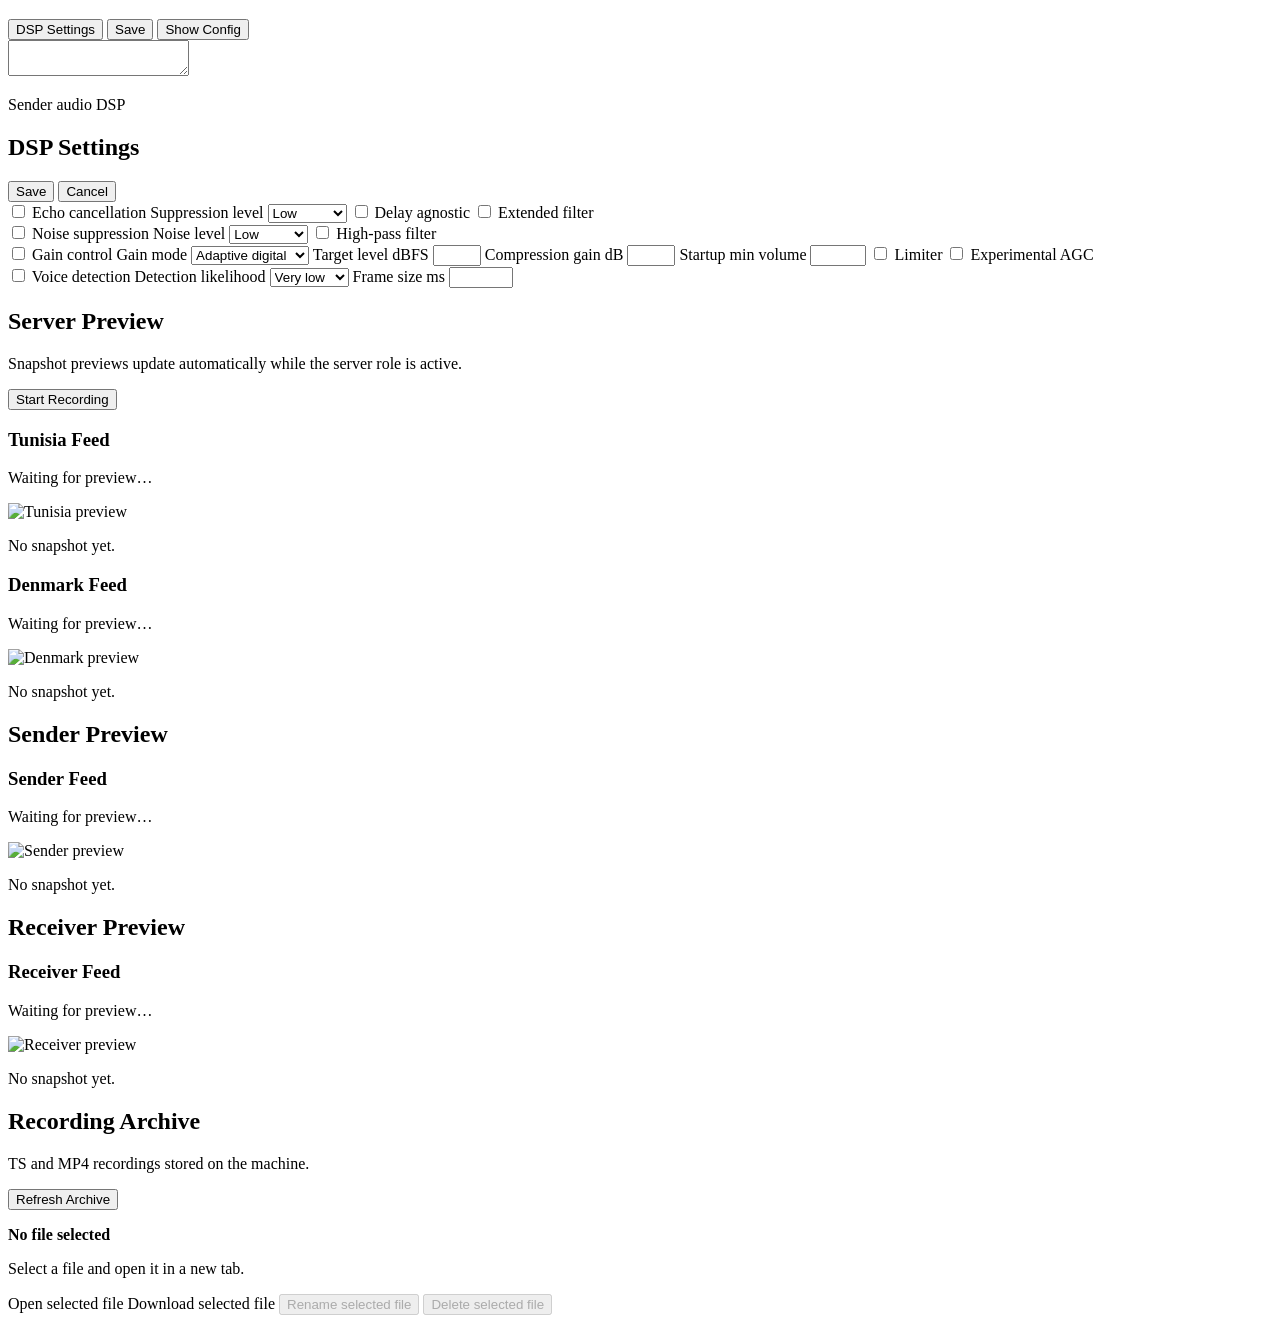
==== commit c79c3ccf: "Add sender playback-only audio mode Add a sender playback-only mode that keeps the return RTP L16 au" ====
--- a/control_app/static/index.html
+++ b/control_app/static/index.html
@@ -88,9 +88,10 @@
               <span class="field-label">Sender Audio Mode</span>
               <select id="sender-audio-mode-select">
                 <option value="aec">Playback + DSP</option>
+                <option value="playback-only">Playback only (no DSP)</option>
                 <option value="capture-only">Capture only</option>
               </select>
-              <p id="sender-audio-mode-message" class="field-help">Playback + DSP returns the remote audio to the sender Pi for local playback and echo cancellation. Capture only disables sender playback and bypasses WebRTC DSP.</p>
+              <p id="sender-audio-mode-message" class="field-help">Playback + DSP returns remote audio for local playback and echo cancellation. Playback only returns remote audio without WebRTC DSP/echo probe. Capture only disables sender playback.</p>
             </label>
 
             <label id="sender-playback-device-field" class="field hidden">
@@ -98,7 +99,7 @@
               <select id="sender-playback-device-select">
                 <option value="__audio_playback_default__">Default output from config</option>
               </select>
-              <p id="sender-playback-device-message" class="field-help">Choose the ALSA playback device for sender Playback + DSP mode.</p>
+              <p id="sender-playback-device-message" class="field-help">Choose the ALSA playback device for sender playback modes.</p>
             </label>
 
             <label id="sender-playback-output-pair-field" class="field hidden">
@@ -129,7 +130,7 @@
                 <option value="l16">Uncompressed separate audio</option>
                 <option value="aac">AAC from muxed stream</option>
               </select>
-              <p id="receiver-audio-message" class="field-help">Normal operation is video-only. Audio is handled by the sender Pi Playback + DSP path.</p>
+              <p id="receiver-audio-message" class="field-help">Normal operation is video-only. Audio is handled by the sender Pi playback path.</p>
             </label>
 
             <label id="receiver-playback-device-field" class="field hidden">
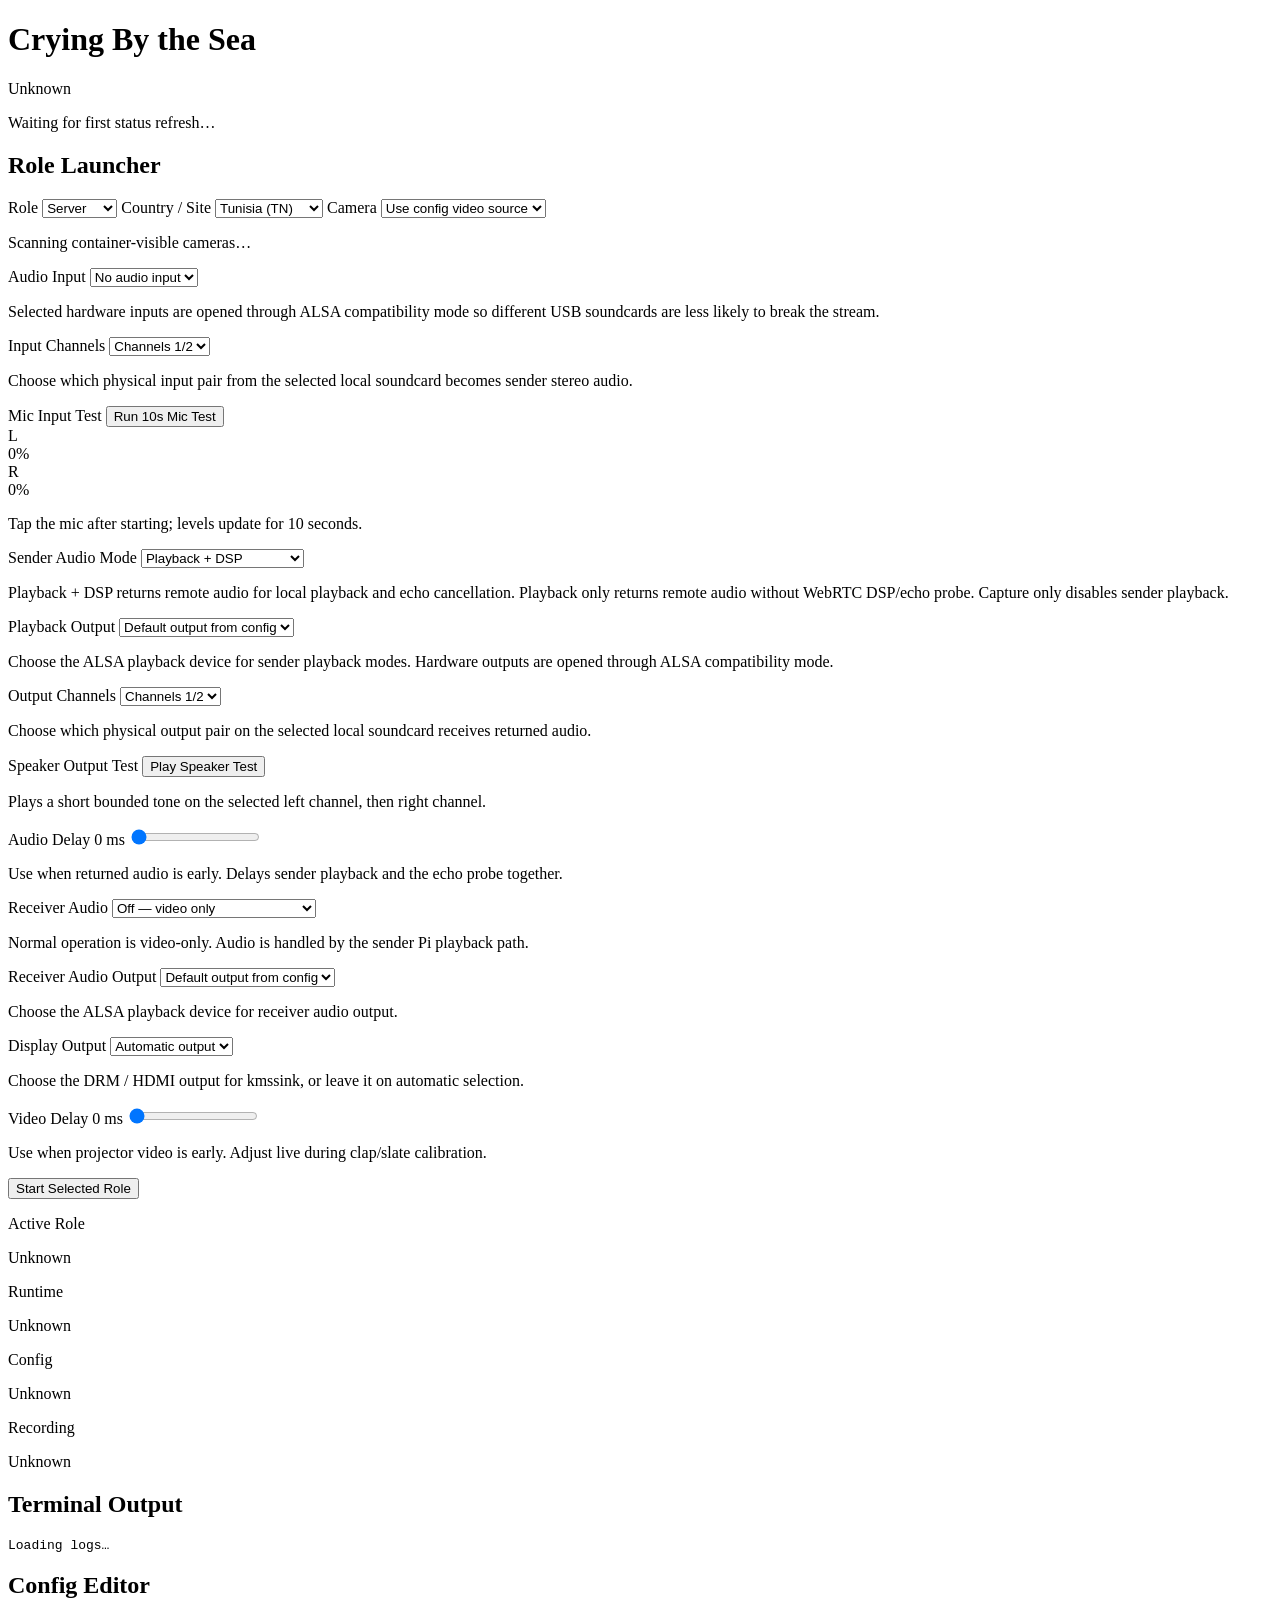
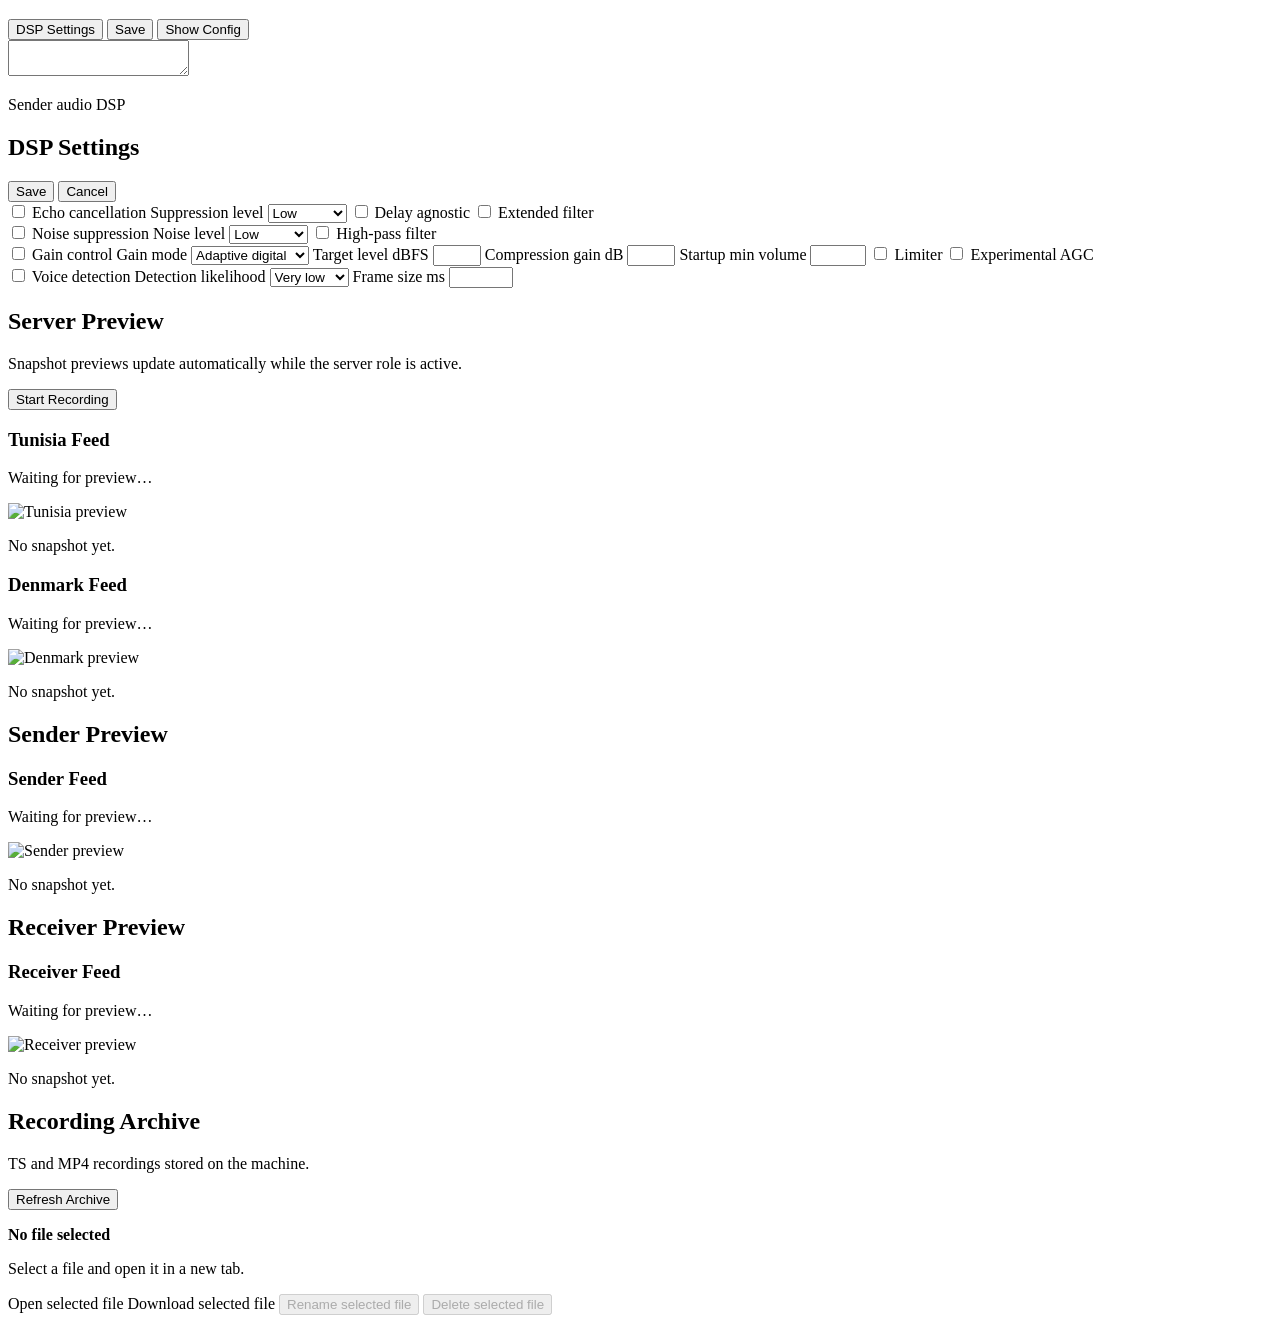
==== commit 928fe50c: "Use ALSA plug compatibility for selected soundcards" ====
--- a/control_app/static/index.html
+++ b/control_app/static/index.html
@@ -55,7 +55,7 @@
               <select id="audio-device-select">
                 <option value="">No audio input</option>
               </select>
-              <p id="audio-device-message" class="field-help">If nothing is selected, sender audio stays disabled.</p>
+              <p id="audio-device-message" class="field-help">Selected hardware inputs are opened through ALSA compatibility mode so different USB soundcards are less likely to break the stream.</p>
             </label>
 
             <label id="sender-capture-pair-field" class="field hidden">
@@ -99,7 +99,7 @@
               <select id="sender-playback-device-select">
                 <option value="__audio_playback_default__">Default output from config</option>
               </select>
-              <p id="sender-playback-device-message" class="field-help">Choose the ALSA playback device for sender playback modes.</p>
+              <p id="sender-playback-device-message" class="field-help">Choose the ALSA playback device for sender playback modes. Hardware outputs are opened through ALSA compatibility mode.</p>
             </label>
 
             <label id="sender-playback-output-pair-field" class="field hidden">
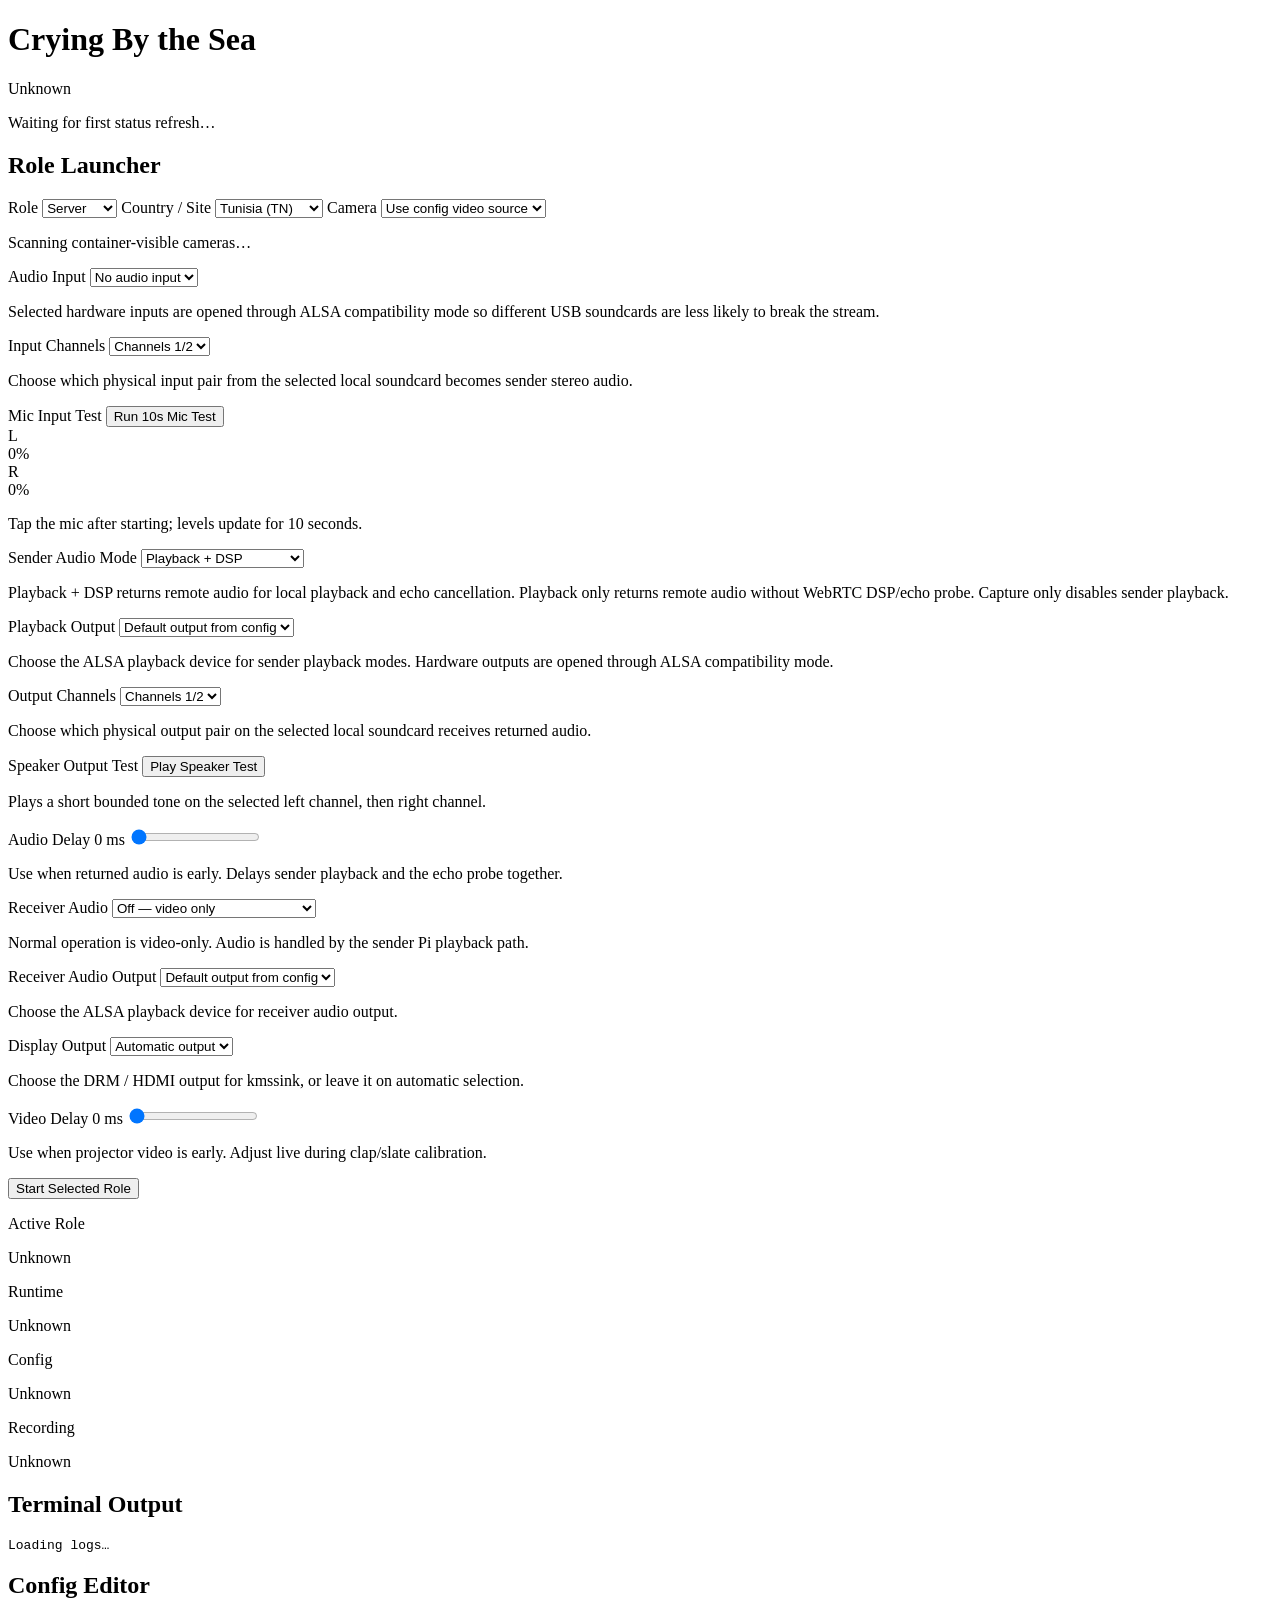
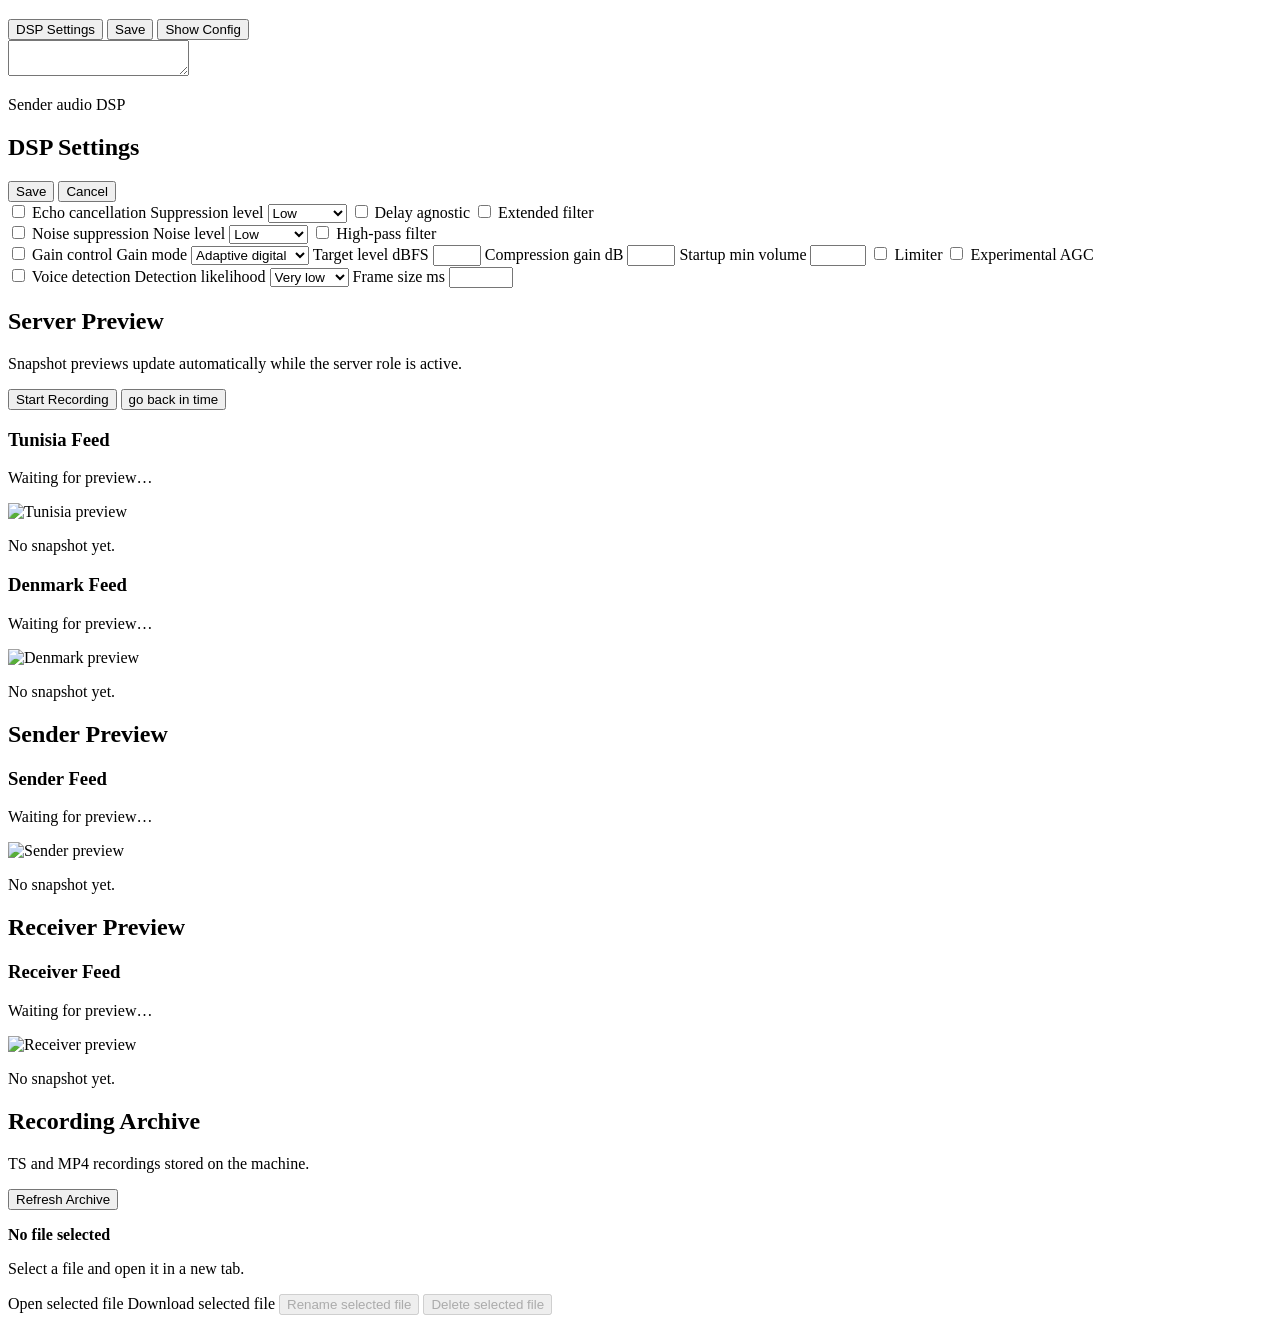
==== commit 5c0ab72a: "Add experimental archive playback server toggle The server needs a reversible way to replace live vi" ====
--- a/control_app/static/index.html
+++ b/control_app/static/index.html
@@ -328,8 +328,10 @@
           </div>
           <div class="button-row">
             <button id="record-toggle" class="button-accent">Start Recording</button>
+            <button id="time-shift-toggle">go back in time</button>
           </div>
           <p id="record-message" class="action-message"></p>
+          <p id="time-shift-message" class="action-message"></p>
           <div class="preview-grid">
             <article class="preview-card">
               <div class="panel-heading-inline">
